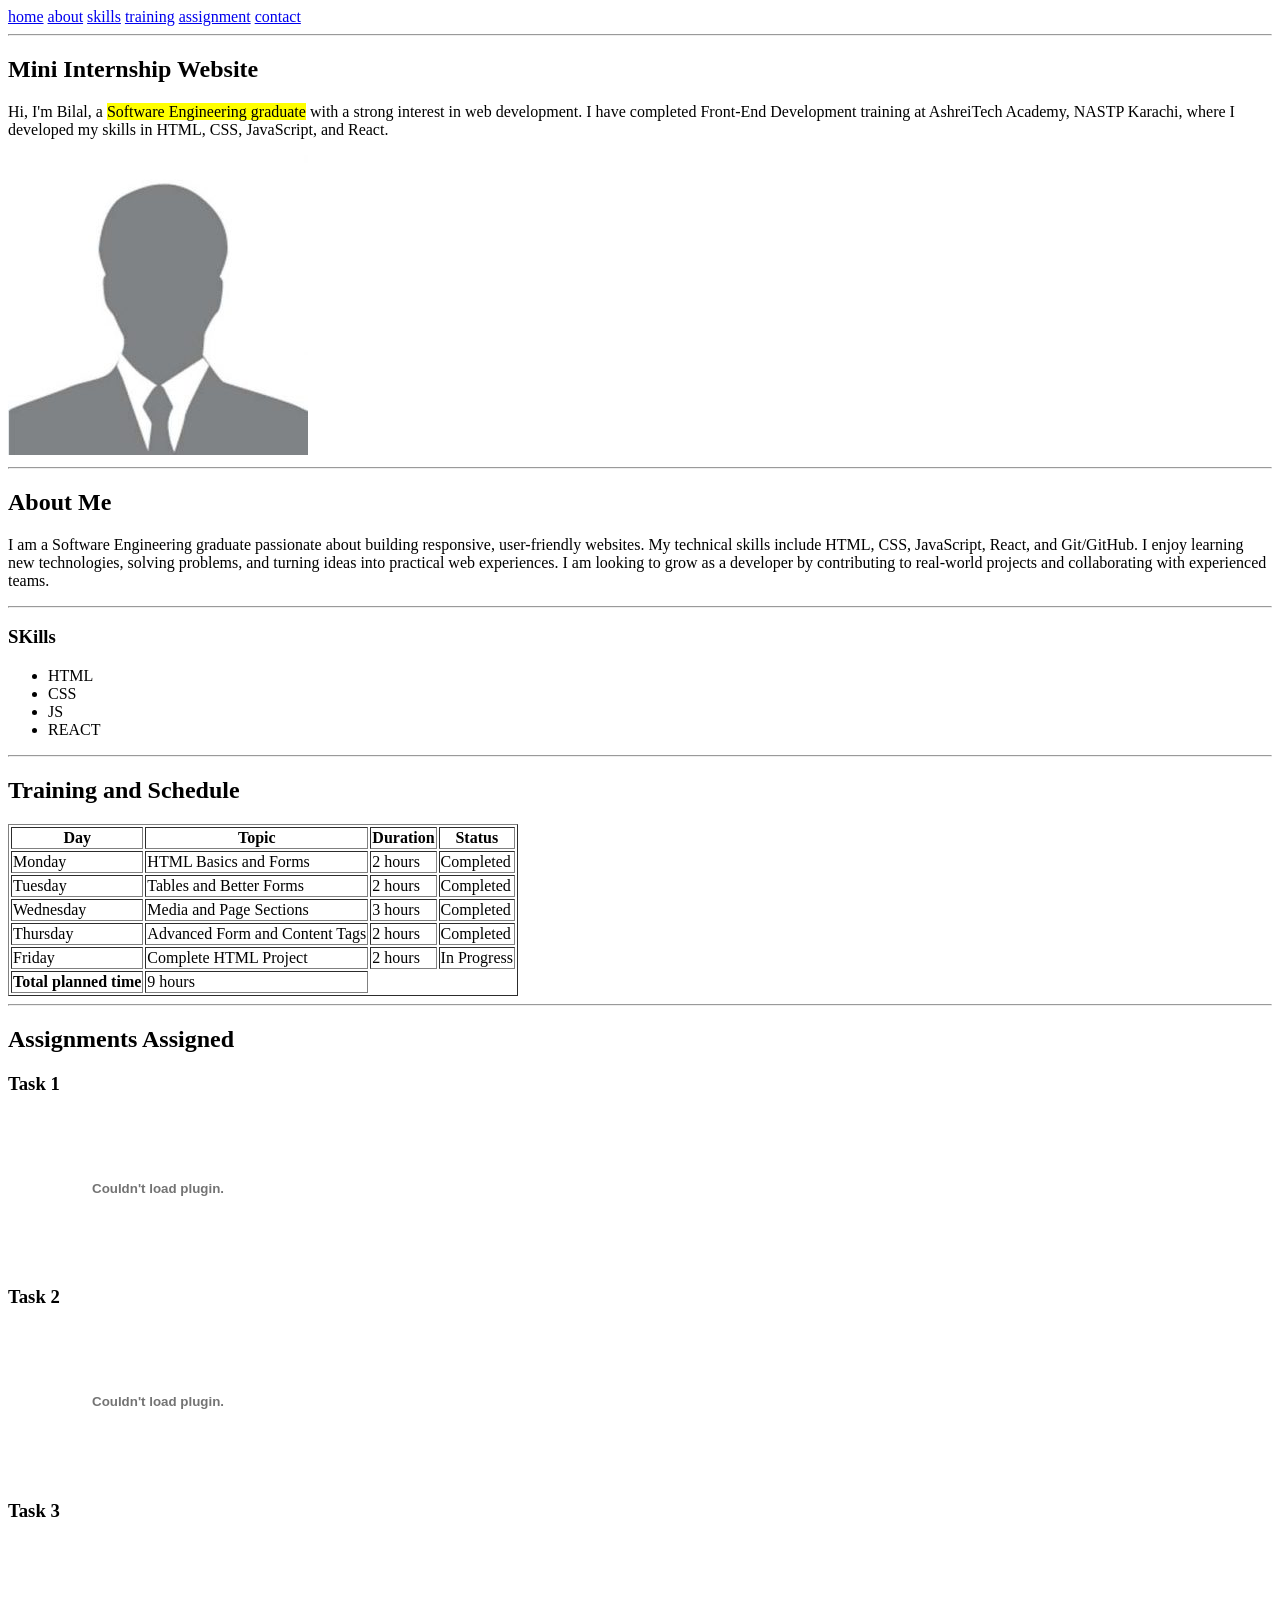
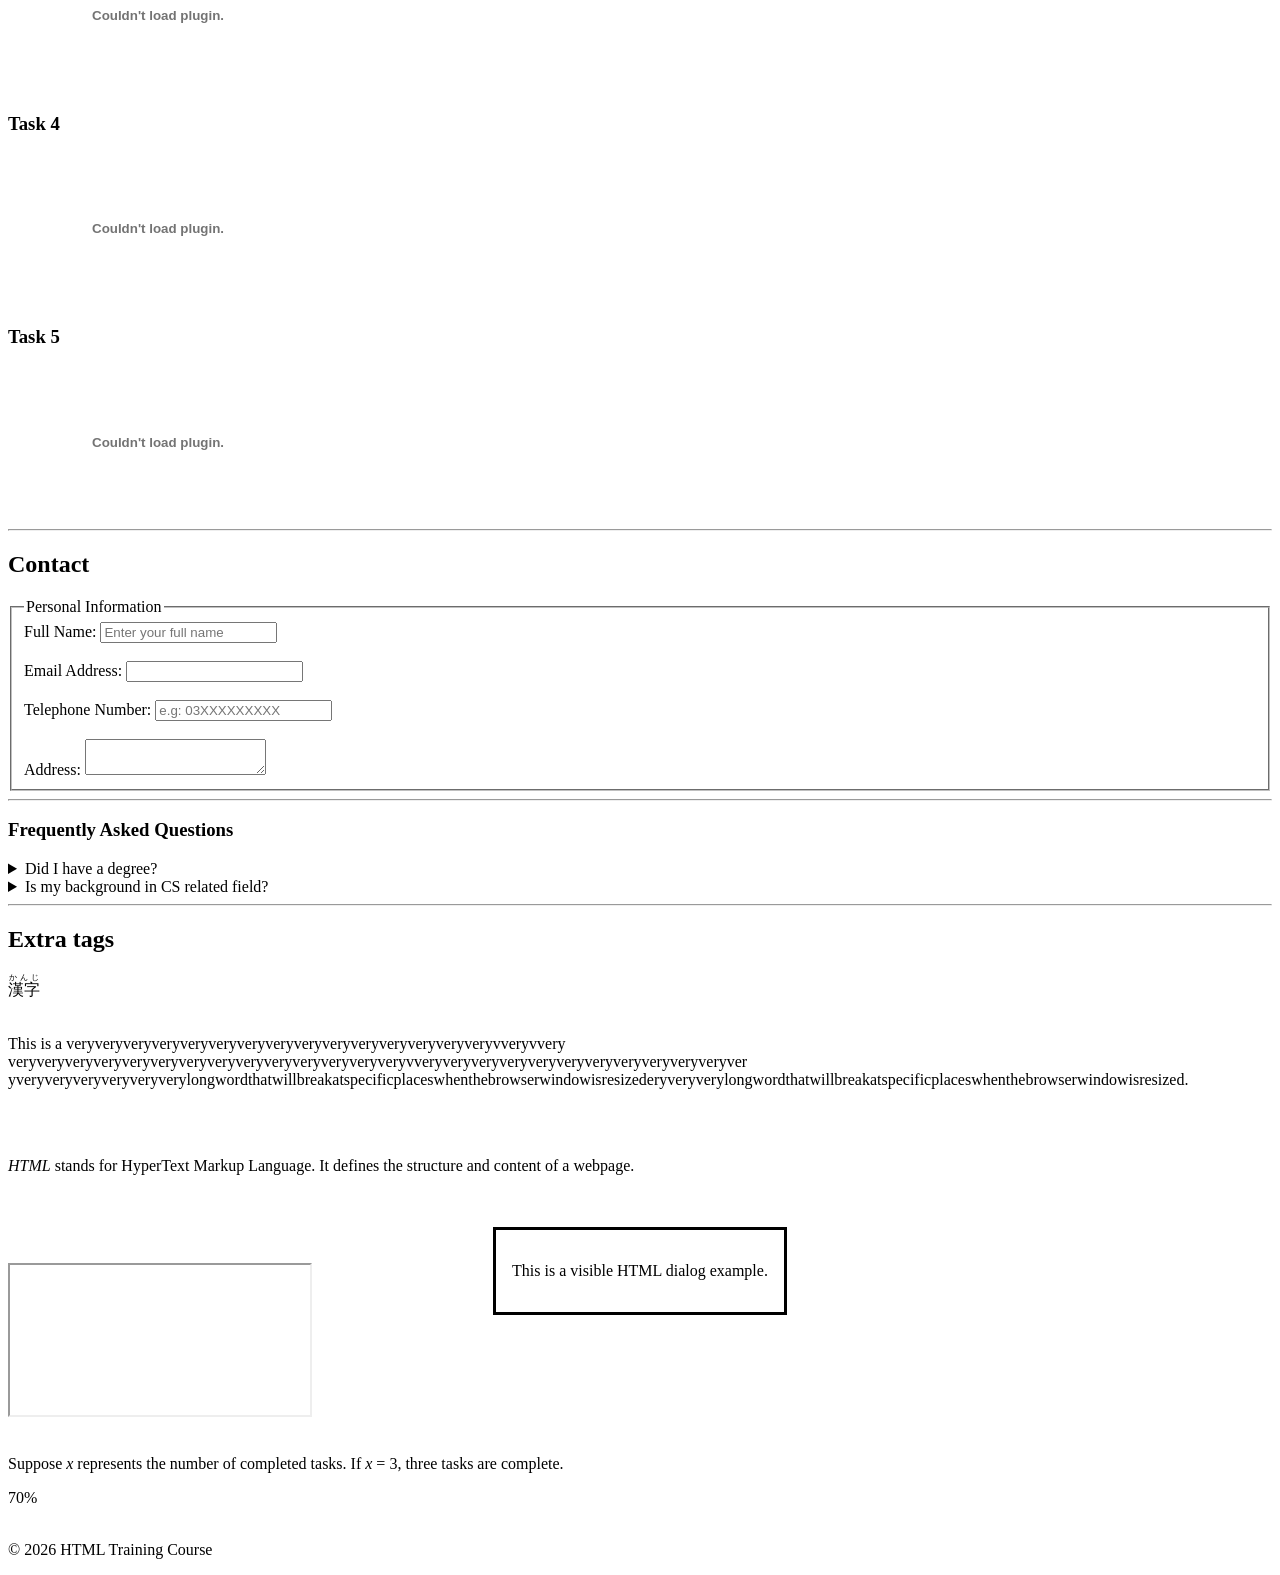
==== task5/index.html @ 6717370e "adding task5 & task6" ====
<!DOCTYPE html>
<html>

<head>
    <title>Document</title>
    <link rel="" href="#">
    <style>
    </style>
    <!-- <base href="https://www.google.com/" target="_blank"> -->
</head>

<body>
    <header>
        <nav>
            <a href="#home">home</a>
            <a href="#about">about</a>
            <a href="#skills">skills</a>
            <a href="#training">training</a>
            <a href="#assignment">assignment</a>
            <a href="#contact">contact</a>
        </nav>
    </header>
    <hr>

    <section id="home">
        <h1>Mini Internship Website</h1>
        <p id="introduction">Hi, I'm Bilal, a <mark>Software Engineering graduate</mark> with a strong
            interest in web
            development. I have completed Front-End Development training at AshreiTech Academy, NASTP Karachi, where I
            developed my skills in HTML, CSS, JavaScript, and React.</p>
        <img src="profile-pic.jpg" alt="profile photo of me">
    </section>
    <hr>

    <section id="about">
        <h2>About Me</h2>
        <p>I am a Software Engineering graduate passionate about building responsive, user-friendly websites. My
            technical skills include HTML, CSS, JavaScript, React, and Git/GitHub. I enjoy learning new technologies,
            solving problems, and turning ideas into practical web experiences. I am looking to grow as a developer by
            contributing to real-world projects and collaborating with experienced teams.</p>
    </section>
    <hr>

    <section id="skills">
        <h3>SKills</h3>
        <ul>
            <li>HTML</li>
            <li>CSS</li>
            <li>JS</li>
            <li>REACT</li>
        </ul>
    </section>
    <hr>

    <section id="training">
        <h2>Training and Schedule</h2>
        <table border="1">
            <thead>
                <tr>
                    <th>Day</th>
                    <th>Topic</th>
                    <th>Duration</th>
                    <th>Status</th>
                </tr>
            </thead>
            <tbody>
                <tr>
                    <td>Monday</td>
                    <td>HTML Basics and Forms </td>
                    <td>2 hours</td>
                    <td>Completed</td>
                </tr>
                <tr>
                    <td>Tuesday</td>
                    <td>Tables and Better Forms</td>
                    <td>2 hours</td>
                    <td>Completed</td>
                </tr>
                <tr>
                    <td>Wednesday</td>
                    <td>Media and Page Sections</td>
                    <td>3 hours</td>
                    <td>Completed</td>
                </tr>
                <tr>
                    <td>Thursday</td>
                    <td>Advanced Form and Content Tags</td>
                    <td>2 hours</td>
                    <td>Completed</td>
                </tr>
                <tr>
                    <td>Friday</td>
                    <td>Complete HTML Project</td>
                    <td>2 hours</td>
                    <td>In Progress</td>
                </tr>
            </tbody>
            <tfoot>
                <tr>
                    <th>Total planned time</th>
                    <td>9 hours</td>
                </tr>
            </tfoot>
        </table>
    </section>
    <hr>

    <section id="assignment">
        <h1>Assignments Assigned</h1>
        <h3>Task 1</h3>
        <embed src="D:\bloomrix-internship\tasks\day-01-task.pdf" type="application/pdf" width="300">

        <h3>Task 2</h3>
        <embed src="D:\bloomrix-internship\tasks\day-02-task.pdf" type="application/pdf" width="300">

        <h3>Task 3</h3>
        <embed src="D:\bloomrix-internship\tasks\day-03-task.pdf" type="application/pdf" width="300">

        <h3>Task 4</h3>
        <embed src="D:\bloomrix-internship\tasks\day-04-task.pdf" type="application/pdf" width="300">

        <h3>Task 5</h3>
        <embed src="D:\bloomrix-internship\tasks\day-05-task.pdf" type="application/pdf" width="300">

    </section>
    <hr>

    <section id="contact">
        <h1>Contact</h1>
        <fieldset>
            <legend>Personal Information</legend>

            <label for="full-name">Full Name:</label>
            <input type="text" id="first-name" placeholder="Enter your full name">
            <br><br>

            <label for="email">Email Address:</label>
            <input type="email" id="email">
            <br><br>

            <label for="phone">Telephone Number:</label>
            <input type="tel" id="phone" placeholder="e.g: 03XXXXXXXXX" pattern="[0-9]{11}">
            <br><br>

            <label for="address">Address:</label>
            <textarea id="address"></textarea>
        </fieldset>
    </section>
    <hr>

    <section id="FAQ">
        <h3>Frequently Asked Questions</h3>

        <details>
            <summary>Did I have a degree?</summary>
            <p>Yes, I have.</p>
        </details>

        <details>
            <summary>Is my background in CS related field?</summary>
            <p>Yes, I have completed bachelor's in Software Engineering.</p>
        </details>
    </section>
    <hr>

    <section id="extra">
        <h1>Extra tags</h1>
        <ruby>漢字<rp>(</rp>
            <rt>かんじ</rt>
            <rp>)</rp>
        </ruby>
        <br><br>

        <p>This is a
            veryveryveryveryveryveryveryveryveryveryveryveryveryveryveryvveryvvery<wbr>veryveryveryveryveryveryveryveryveryveryveryveryveryveryvveryveryveryveryveryveryveryveryveryveryveryver<wbr>yveryveryveryveryveryverylongwordthatwillbreakatspecificplaceswhenthebrowserw<wbr>indowisresizederyveryverylongwordthatwillbreakatspecificplaceswhenthebrowser<wbr>windowisresized.
        </p>
        <br><br>

        <p>
            <dfn>HTML</dfn> stands for HyperText Markup Language.
            It defines the structure and content of a webpage.
        </p>
        <br><br>

        <dialog open>
            <p>This is a visible HTML dialog example.</p>
        </dialog>
        <br><br>

        <iframe src="https://www.google.com/">
        </iframe>
        <br><br>

        <p>
            Suppose <var>x</var> represents the number of completed tasks.
            If <var>x</var> = 3, three tasks are complete.
        </p>

        <data value="70">70%</data>


        <template>
            <p>Reusable internship application information.</p>
        </template>
        <br><br>

        <noscript>
            JavaScript is disabled in your browser.
        </noscript>
    </section>

    <footer>
        <p>&copy; 2026 HTML Training Course</p>
    </footer>

    <script src=""></script>
</body>

</html>
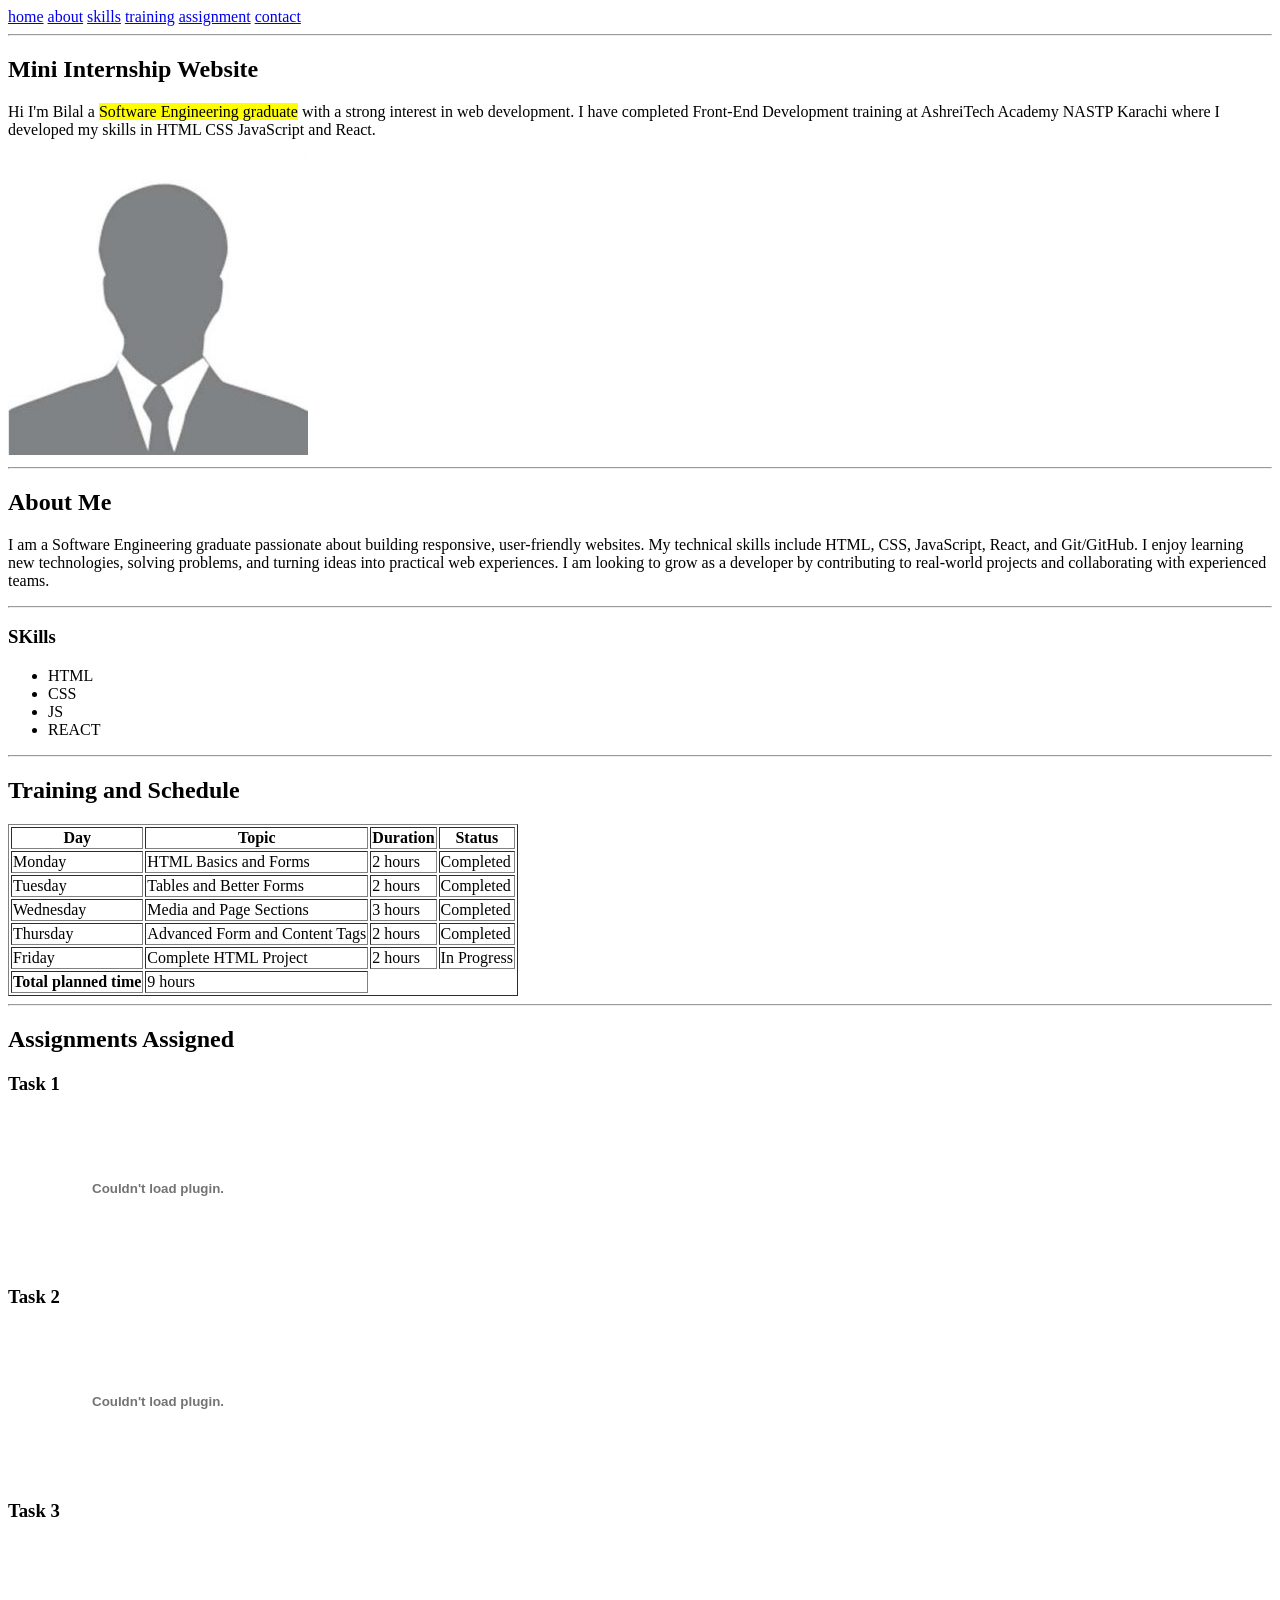
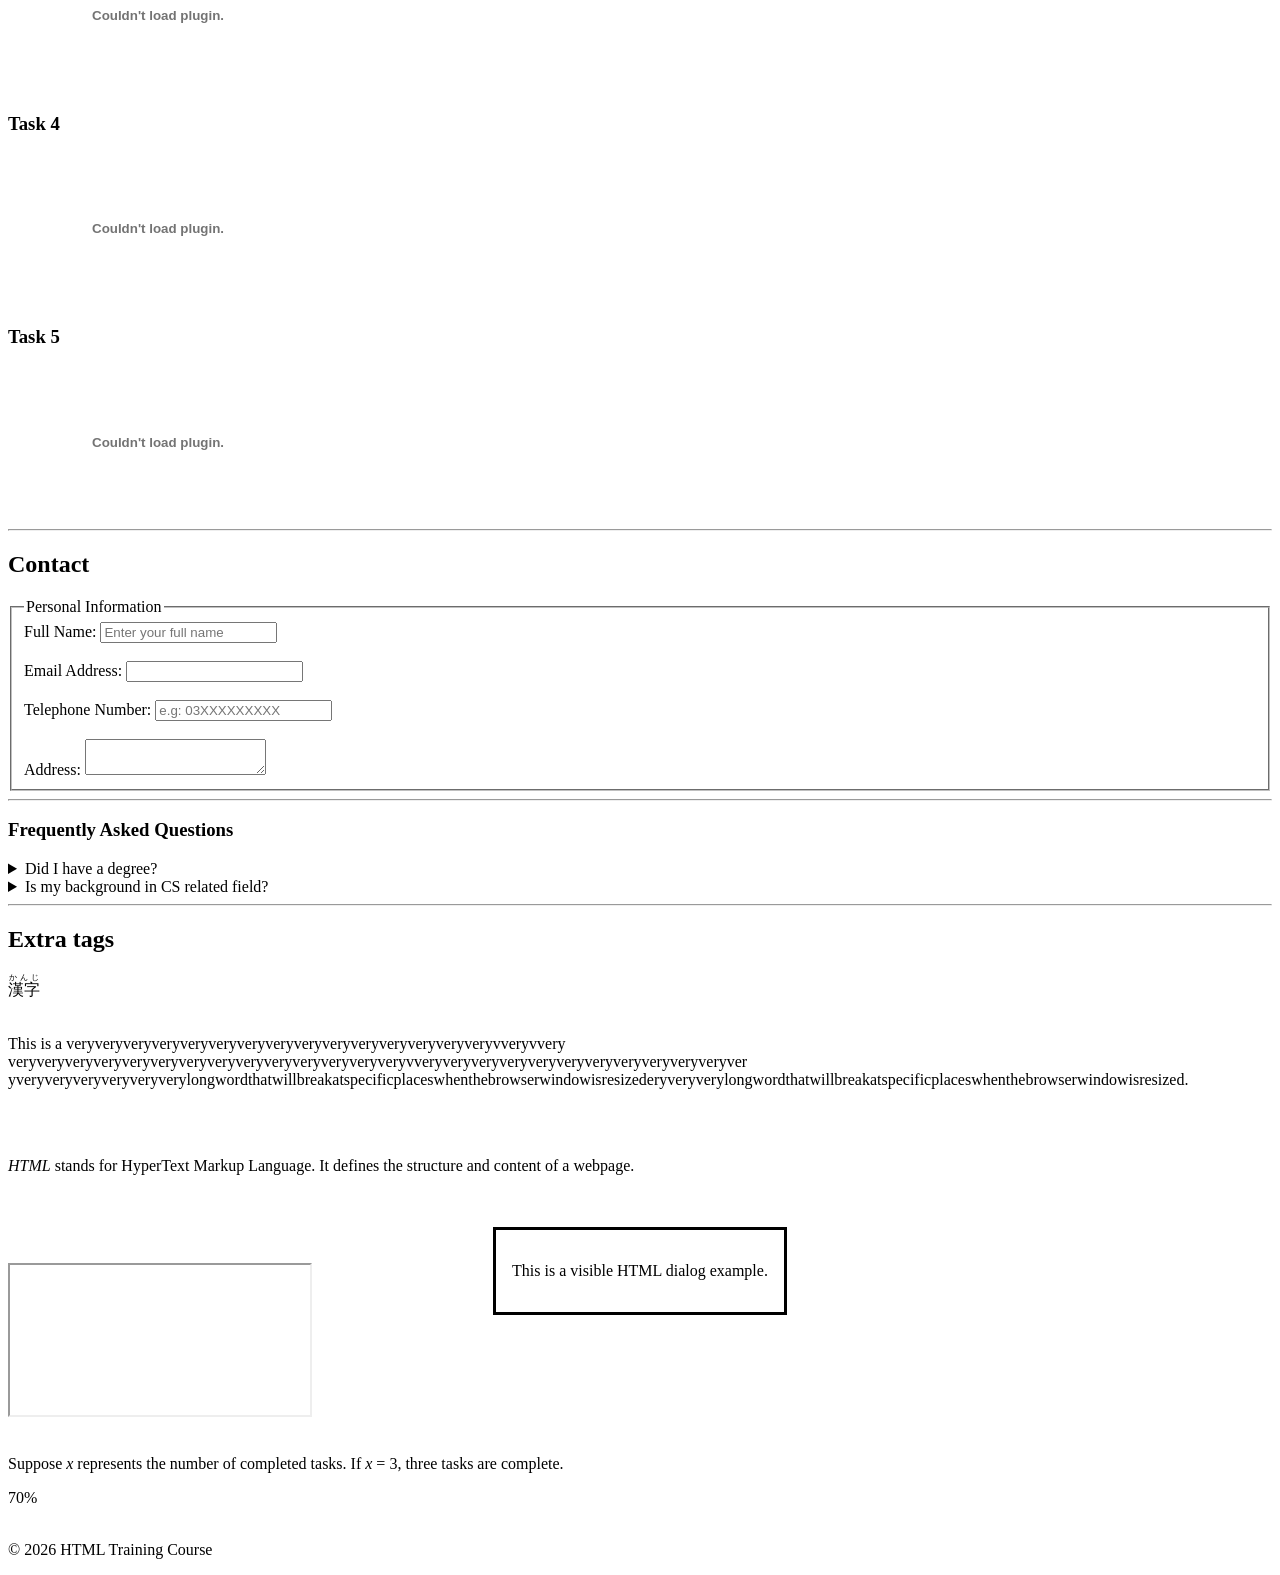
==== commit db1052ab: "adding task7" ====
--- a/task5/index.html
+++ b/task5/index.html
@@ -24,10 +24,10 @@
 
     <section id="home">
         <h1>Mini Internship Website</h1>
-        <p id="introduction">Hi, I'm Bilal, a <mark>Software Engineering graduate</mark> with a strong
+        <p id="introduction">Hi I'm Bilal a <mark>Software Engineering graduate</mark> with a strong
             interest in web
-            development. I have completed Front-End Development training at AshreiTech Academy, NASTP Karachi, where I
-            developed my skills in HTML, CSS, JavaScript, and React.</p>
+            development. I have completed Front-End Development training at AshreiTech Academy NASTP Karachi where I
+            developed my skills in HTML CSS JavaScript and React.</p>
         <img src="profile-pic.jpg" alt="profile photo of me">
     </section>
     <hr>
